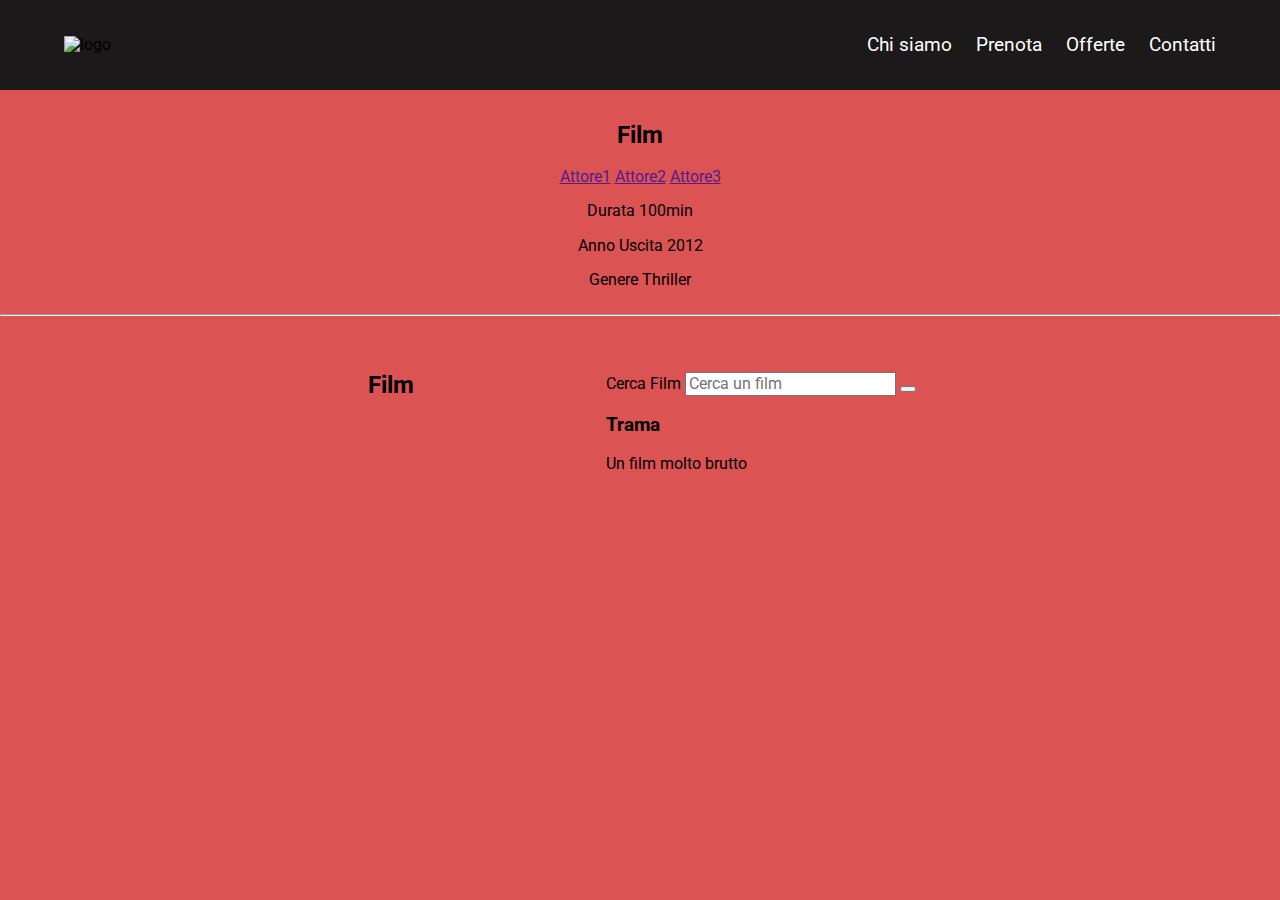
==== Es_cinema/index.html @ 4be858c4 "prova" ====
<!DOCTYPE html>
<html lang="en">

<head>
    <meta charset="UTF-8">
    <meta name="viewport" content="width=device-width, initial-scale=1.0">
    <title>cinema</title>
    <!-- FONT  -->
    <link rel="preconnect" href="https://fonts.googleapis.com">
    <link rel="preconnect" href="https://fonts.gstatic.com" crossorigin>
    <link
        href="https://fonts.googleapis.com/css2?family=Roboto:ital,wght@0,100;0,300;0,400;0,500;0,700;0,900;1,100;1,300;1,400;1,500;1,700;1,900&display=swap"
        rel="stylesheet">
    <!-- FONTAWESOME -->
    <link rel='stylesheet' href='https://cdnjs.cloudflare.com/ajax/libs/font-awesome/6.5.2/css/all.min.css'
        integrity='sha512-SnH5WK+bZxgPHs44uWIX+LLJAJ9/2PkPKZ5QiAj6Ta86w+fsb2TkcmfRyVX3pBnMFcV7oQPJkl9QevSCWr3W6A=='
        crossorigin='anonymous' />
    <!-- NORMALIZE -->
    <link rel="stylesheet" href="/Es_cinema/css/normalize.css">
    <!-- CSS -->
    <link rel="stylesheet" href="/Es_cinema/css/style.css">
</head>

<body>

    <header id="main-header">
        <div class="container d-flex justify-space-between align-items-center">
            <div class="logo d-flex">
                <img src="https://fontmeme.com/permalink/240417/66977d0fbdf5aa8dcfac4b84a9cfbe87.png" alt="logo">
            </div>
            <nav class="main-menu">
                <ul>
                    <li>
                        <a href="#!">Chi siamo</a>
                    </li>
                    <li>
                        <a href="#!">Prenota</a>
                    </li>
                    <li>
                        <a href="#!">Offerte</a>
                    </li>
                    <li>
                        <a href="#!">Contatti</a>
                    </li>
                </ul>
            </nav>
        </div>
    </header>

    <main>
        <!-- WRAPPER CAROUSEL a-->
        <div class="carosello d-flex justify-content-center">

            <div class="film">

                <h2>Film</h2>

                <div class="sliderCarosello">
                    <i class="fa-solid fa-angle-left"></i>
                    <div class="locandinaCarosello">
                        <img src="https://pad.mymovies.it/filmclub/2008/05/097/locandinapg9.jpg" alt="">
                    </div>
                    <i class="fa-solid fa-angle-right"></i>
                </div>

                <div class="attori">
                    <a href="">Attore1</a>
                    <a href="">Attore2</a>
                    <a href="">Attore3</a>
                </div>

                <div class="infoFilm">
                    <p>Durata <span>100min</span></p>
                    <p>Anno Uscita <span>2012</span></p>
                    <p>Genere <span>Thriller</span></p>
                </div>

            </div>

        </div>

        <hr>

        <div class="cercaIlFilm d-flex">

            <div class="containerFilm d-flex">
                <div class="left">
                    <h2>Film</h2>
                    <img src="https://pad.mymovies.it/filmclub/2008/05/097/locandinapg9.jpg" alt="">
                </div>
                <div class="right">
                    <label for="cercaFilm">Cerca Film</label>
                    <input type="search" placeholder="Cerca un film" id="cercaFilm">
                    <button class="btnCerca"><i class="fa-solid fa-magnifying-glass"></i></button>
                    <h3>Trama</h3>
                    <p class="descrizione">Un film molto brutto</p>
                </div>
            </div>
        </div>

    </main>



    <footer></footer>
    <script src="js/script1.js"></script>
</body>

</html>
---- Es_cinema/css/style.css ----
body {
    color: black;
    background-color: #DC5353;
    font-family: "Roboto", sans-serif;
}

/* UTILITIES */
.container {
    width: 90%;
    margin: 0 auto;
    height: 100%;
}

.d-flex {
    display: flex;
}

.justify-content-center {
    justify-content: center;
}

.justify-space-between {
    justify-content: space-between;
}

.align-items-center {
    align-items: center;
}

.d-none {
    display: none;
}

/* HEADER */
#main-header {
    height: 90px;
    background-color: #1b1919;
}

.logo img {
    width: 150px;
}

.main-menu li {
    list-style: none;
    display: inline;
    padding-left: 20px;
}

.main-menu li a {
    text-decoration: none;
    font-size: 1.2rem;
    color: white;
}

.main-menu li a:hover {
    color: rgb(233, 81, 88);
}


/* MAIN */

.carosello{
    margin-top: 2rem;
}

.film{
    text-align: center;
}

.sliderCarosello{
    display: flex;
    align-items: center;
}

.locandinaCarosello{
    width: 220px;
}

.locandinaCarosello img{
    width: 100%;
}

.cercaIlFilm{
    justify-content: center;
    margin-top: 56px;
}


.right{
    flex: 2;
}

.left{
    width: 270px;
    text-align: center;
}

.left img{
    width: 100%;
}

.containerFilm{
    margin: 0 auto;
    width: 60%;
    gap: 5rem;
}

h2{
    margin: 0px;
}
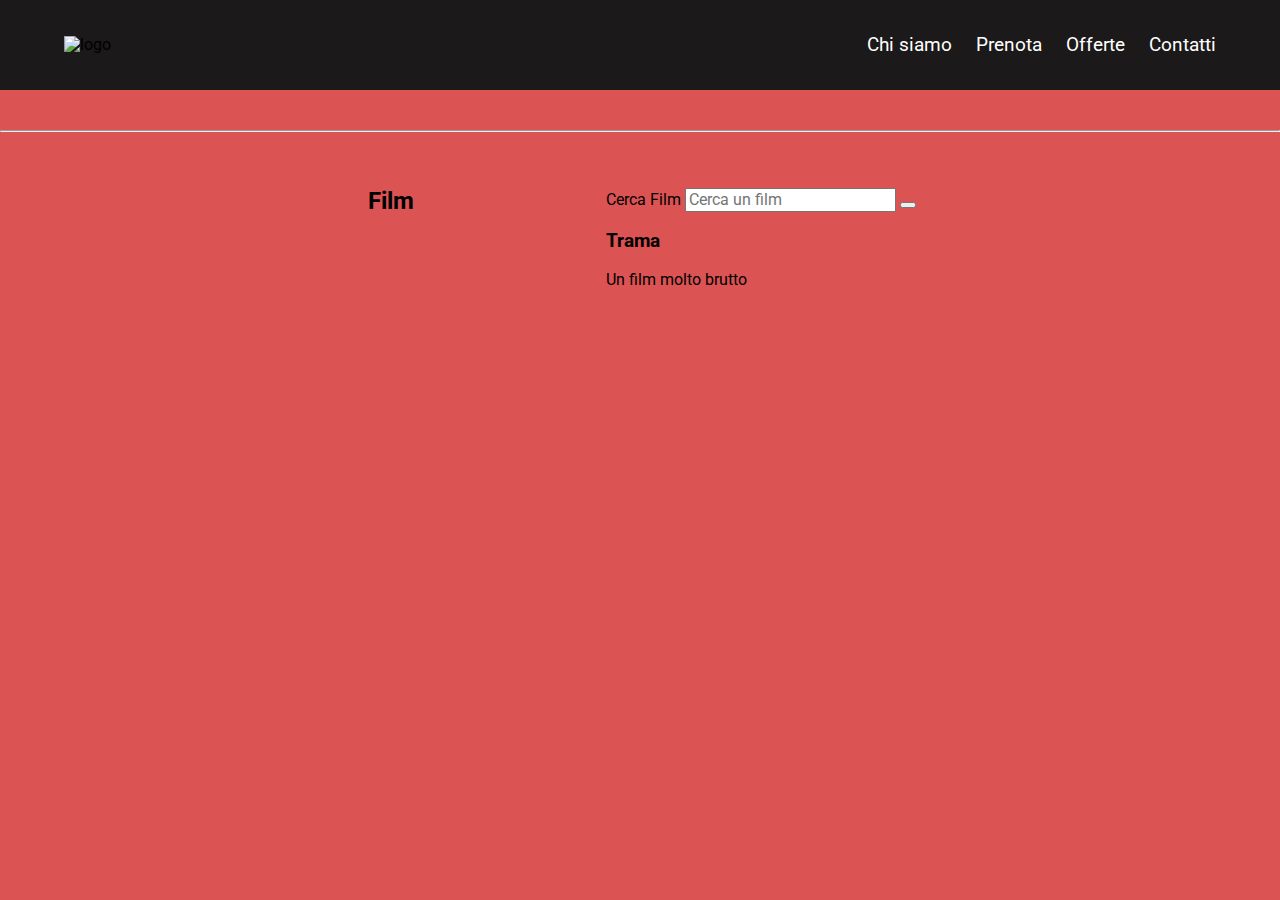
==== commit 127dd32d: "aggiunta funzione stampaFilm" ====
--- a/Es_cinema/index.html
+++ b/Es_cinema/index.html
@@ -16,9 +16,9 @@
         integrity='sha512-SnH5WK+bZxgPHs44uWIX+LLJAJ9/2PkPKZ5QiAj6Ta86w+fsb2TkcmfRyVX3pBnMFcV7oQPJkl9QevSCWr3W6A=='
         crossorigin='anonymous' />
     <!-- NORMALIZE -->
-    <link rel="stylesheet" href="/Es_cinema/css/normalize.css">
+    <link rel="stylesheet" href="./css/normalize.css">
     <!-- CSS -->
-    <link rel="stylesheet" href="/Es_cinema/css/style.css">
+    <link rel="stylesheet" href="./css/style.css">
 </head>
 
 <body>
@@ -48,34 +48,10 @@
     </header>
 
     <main>
-        <!-- WRAPPER CAROUSEL a-->
+        <!-- WRAPPER CAROUSEL-->
         <div class="carosello d-flex justify-content-center">
 
-            <div class="film">
-
-                <h2>Film</h2>
-
-                <div class="sliderCarosello">
-                    <i class="fa-solid fa-angle-left"></i>
-                    <div class="locandinaCarosello">
-                        <img src="https://pad.mymovies.it/filmclub/2008/05/097/locandinapg9.jpg" alt="">
-                    </div>
-                    <i class="fa-solid fa-angle-right"></i>
-                </div>
-
-                <div class="attori">
-                    <a href="">Attore1</a>
-                    <a href="">Attore2</a>
-                    <a href="">Attore3</a>
-                </div>
-
-                <div class="infoFilm">
-                    <p>Durata <span>100min</span></p>
-                    <p>Anno Uscita <span>2012</span></p>
-                    <p>Genere <span>Thriller</span></p>
-                </div>
-
-            </div>
+            
 
         </div>
 
@@ -86,12 +62,12 @@
             <div class="containerFilm d-flex">
                 <div class="left">
                     <h2>Film</h2>
-                    <img src="https://pad.mymovies.it/filmclub/2008/05/097/locandinapg9.jpg" alt="">
+                    <img src="" alt="">
                 </div>
                 <div class="right">
                     <label for="cercaFilm">Cerca Film</label>
                     <input type="search" placeholder="Cerca un film" id="cercaFilm">
-                    <button class="btnCerca"><i class="fa-solid fa-magnifying-glass"></i></button>
+                    <button id="btnCerca" class="btnCerca"><i class="fa-solid fa-magnifying-glass"></i></button>
                     <h3>Trama</h3>
                     <p class="descrizione">Un film molto brutto</p>
                 </div>
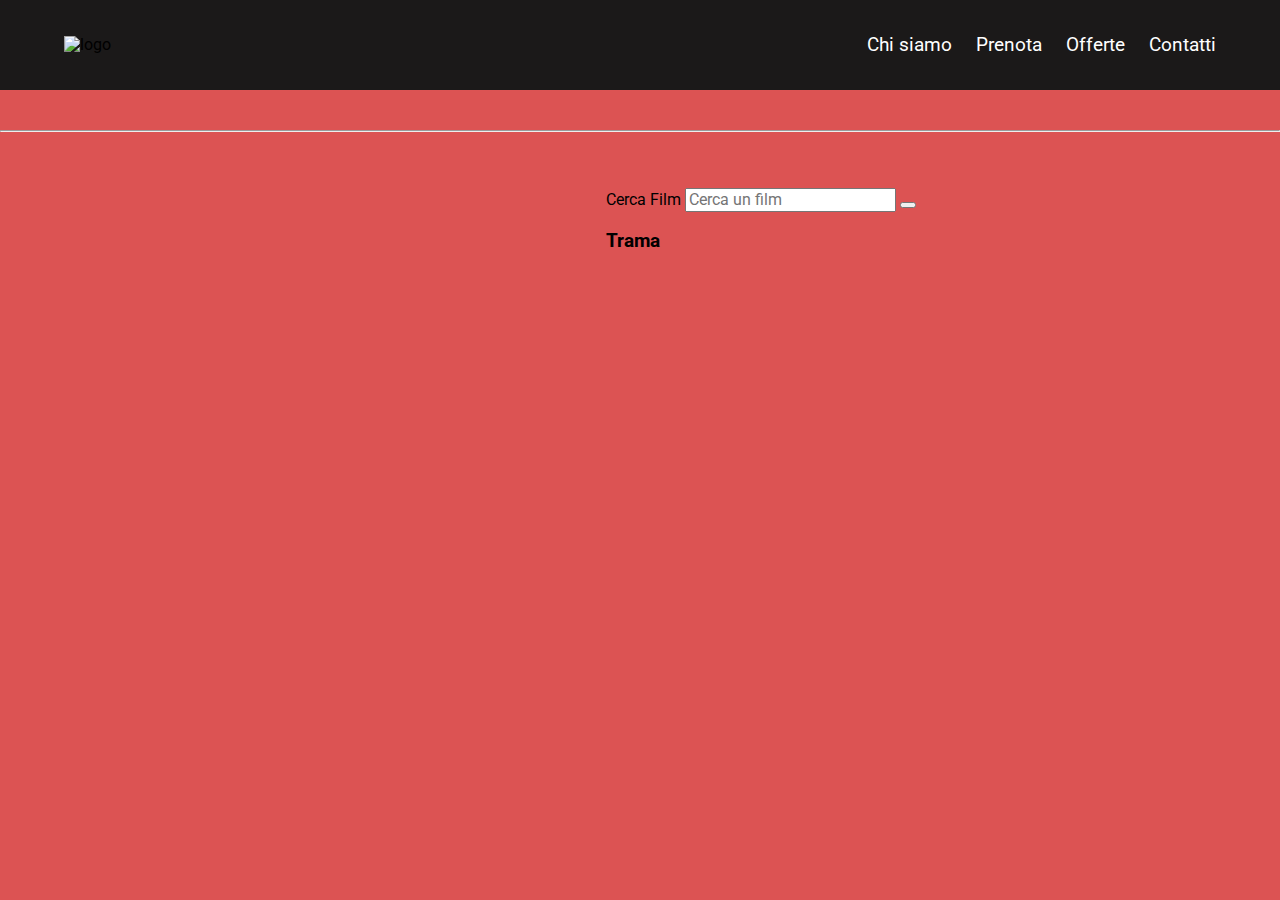
==== commit 5834da93: "Abbiamo finito" ====
--- a/Es_cinema/index.html
+++ b/Es_cinema/index.html
@@ -50,9 +50,8 @@
     <main>
         <!-- WRAPPER CAROUSEL-->
         <div class="carosello d-flex justify-content-center">
-
             
-
+            
         </div>
 
         <hr>
@@ -61,7 +60,7 @@
 
             <div class="containerFilm d-flex">
                 <div class="left">
-                    <h2>Film</h2>
+                    <h2></h2>
                     <img src="" alt="">
                 </div>
                 <div class="right">
@@ -69,7 +68,7 @@
                     <input type="search" placeholder="Cerca un film" id="cercaFilm">
                     <button id="btnCerca" class="btnCerca"><i class="fa-solid fa-magnifying-glass"></i></button>
                     <h3>Trama</h3>
-                    <p class="descrizione">Un film molto brutto</p>
+                    <p class="descrizione"></p>
                 </div>
             </div>
         </div>
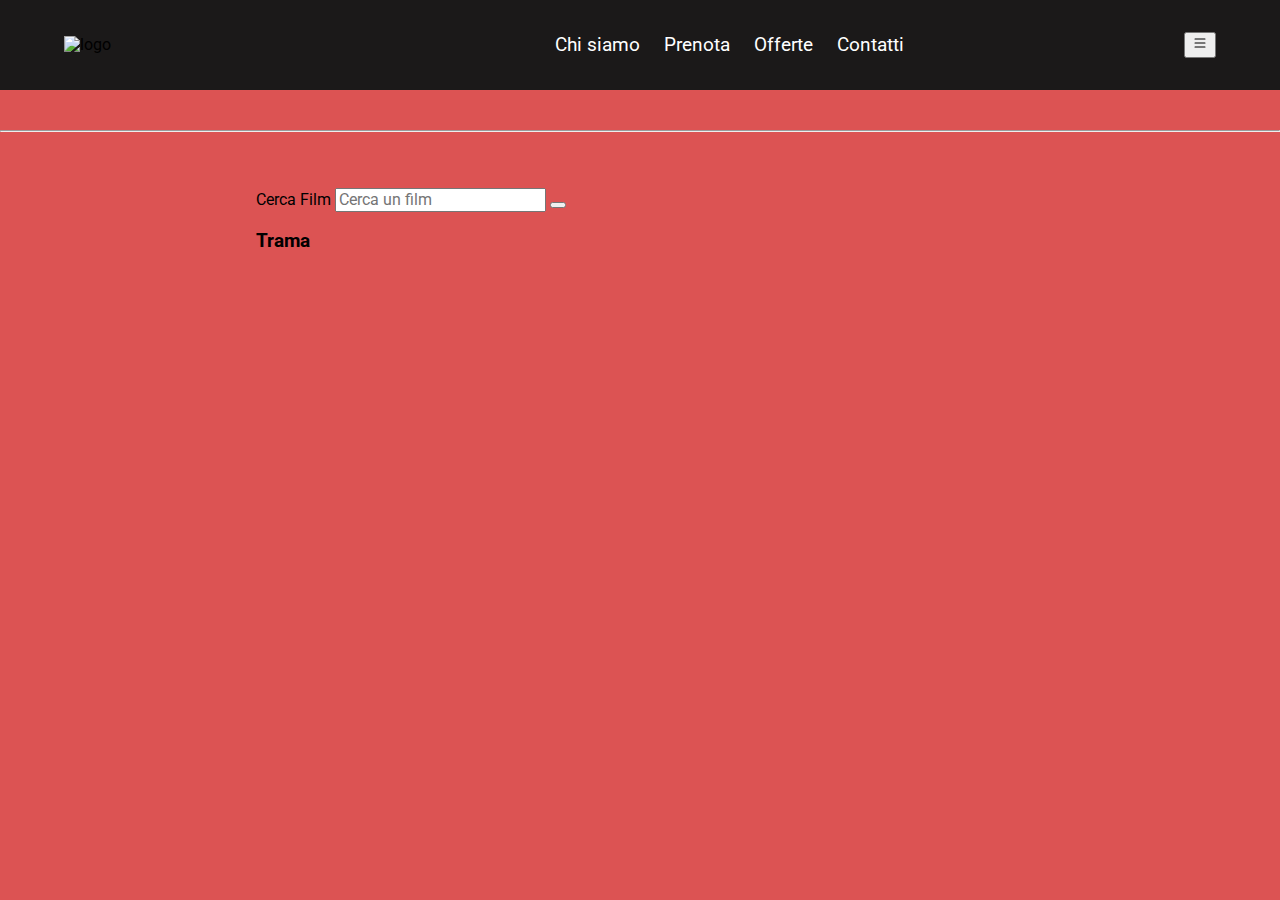
==== commit 19bf61d8: "finito" ====
--- a/Es_cinema/index.html
+++ b/Es_cinema/index.html
@@ -28,7 +28,9 @@
             <div class="logo d-flex">
                 <img src="https://fontmeme.com/permalink/240417/66977d0fbdf5aa8dcfac4b84a9cfbe87.png" alt="logo">
             </div>
-            <nav class="main-menu">
+             
+             <nav class="main-menu">
+               
                 <ul>
                     <li>
                         <a href="#!">Chi siamo</a>
@@ -44,6 +46,9 @@
                     </li>
                 </ul>
             </nav>
+            <button id="menuIcon"><svg xmlns="http://www.w3.org/2000/svg" width="16" height="16" fill="currentColor" class="bi bi-list" viewBox="0 0 16 16">
+                <path fill-rule="evenodd" d="M2.5 12a.5.5 0 0 1 .5-.5h10a.5.5 0 0 1 0 1H3a.5.5 0 0 1-.5-.5m0-4a.5.5 0 0 1 .5-.5h10a.5.5 0 0 1 0 1H3a.5.5 0 0 1-.5-.5m0-4a.5.5 0 0 1 .5-.5h10a.5.5 0 0 1 0 1H3a.5.5 0 0 1-.5-.5"/>
+              </svg></button>
         </div>
     </header>
 
@@ -58,18 +63,23 @@
 
         <div class="cercaIlFilm d-flex">
 
-            <div class="containerFilm d-flex">
-                <div class="left">
-                    <h2></h2>
-                    <img src="" alt="">
-                </div>
-                <div class="right">
+            <div class="containerFilm d-flex" >
+              <div class="right">
                     <label for="cercaFilm">Cerca Film</label>
                     <input type="search" placeholder="Cerca un film" id="cercaFilm">
                     <button id="btnCerca" class="btnCerca"><i class="fa-solid fa-magnifying-glass"></i></button>
                     <h3>Trama</h3>
                     <p class="descrizione"></p>
+                </div>  
+                <div class="left">
+                  
+                    <div class="locandinaCerca">
+                        <h2></h2>
+                        <img src="" alt="">
+                    </div>
+                    
                 </div>
+                
             </div>
         </div>
 
--- a/Es_cinema/css/style.css
+++ b/Es_cinema/css/style.css
@@ -71,14 +71,19 @@
 .sliderCarosello{
     display: flex;
     align-items: center;
+    justify-content: center;
+   
 }
 
 .locandinaCarosello{
     width: 220px;
+    height: 350px;
 }
 
 .locandinaCarosello img{
     width: 100%;
+    height: 100%;
+    object-fit: cover;
 }
 
 .cercaIlFilm{
@@ -92,15 +97,18 @@
 }
 
 .left{
+    justify-content: center;
     width: 270px;
     text-align: center;
 }
 
 .left img{
     width: 100%;
+
 }
 
 .containerFilm{
+    
     margin: 0 auto;
     width: 60%;
     gap: 5rem;
@@ -108,4 +116,44 @@
 
 h2{
     margin: 0px;
-}+}
+.border{
+    border: solid;
+    padding: 7px;
+    margin: 0px 10px;
+}
+
+.locandinaCerca{
+    width: 220px;
+    height: 350px;
+}
+
+@media screen and (max-width:768px){
+    .containerFilm{
+        display: block !important;
+       
+    }
+
+    #main-header.is-mobile-open .main-menu {
+        display: block;
+        position: fixed;
+        bottom: 0;
+        left: 0;
+        background: rgba(255,255,255,0.9);
+        /*il quarto valore è l'alpha channel, cioè il livello di trasparenza*/
+    
+        width: 100%;
+    
+        height: 100%;
+    
+        /* height: calc(100% - 55px); */
+        /*sottraggo l'altezza della barra menu all'altezza del menu aperto */
+    
+        display: flex;
+        align-items: center;
+        justify-content: center;
+    
+    }
+    
+
+}
